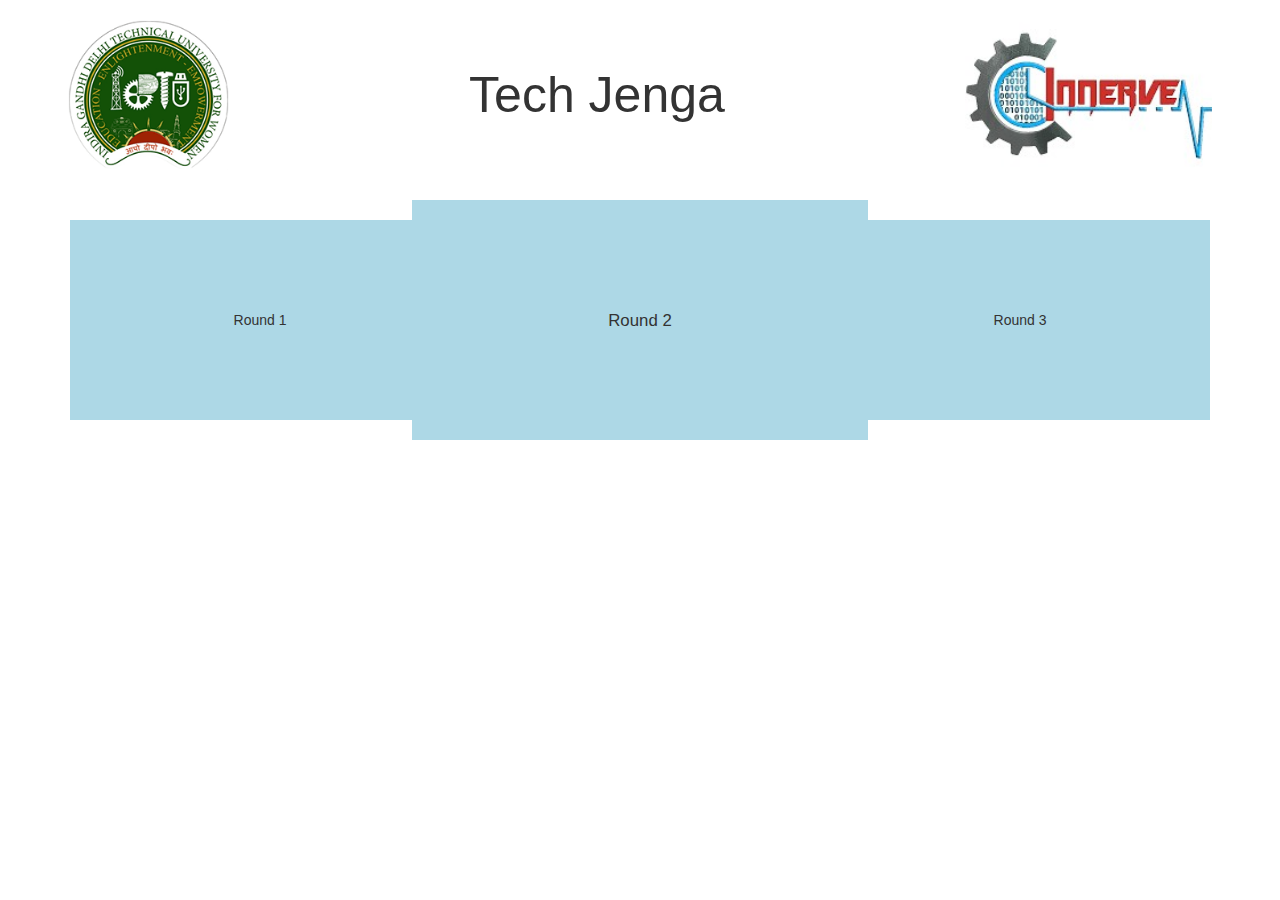
==== index.html @ 66c6694f "First Commit" ====
<!DOCTYPE html>
<html lang="en">

<head>
    <meta charset="UTF-8">
    <meta name="viewport" content="width=device-width, initial-scale=1.0">
    <meta http-equiv="X-UA-Compatible" content="ie=edge">
    <link rel="stylesheet" href="https://maxcdn.bootstrapcdn.com/bootstrap/3.4.0/css/bootstrap.min.css">
    <script src="https://ajax.googleapis.com/ajax/libs/jquery/3.4.1/jquery.min.js"></script>
    <script src="https://maxcdn.bootstrapcdn.com/bootstrap/3.4.0/js/bootstrap.min.js"></script>
    <link rel="stylesheet" href="index.css">
    <title>Tech Jenga</title>
    <style>

    </style>
</head>

<body>

    <header>
        <div class="flex-container-row">
            <div class="logoLeft">
                <a href=""><img src="igdtuw.png" alt="IGDTUW"></a>
            </div>
            <div class="heading">
                Tech Jenga
            </div>
            <div class="logoRight">
                <a href=""><img src="innervelogo.jpg" alt="INNERVE"></a>
            </div>
        </div>
    </header>

    <div class="container">
        <div class="mainBox">
            <div class="box box1" onclick="myModal(1)">
                <div class="title">
                    <p>Round 1</p>
                </div>

            </div>
            <div class="box zoomIn box2" onclick="myModal(2)">
                <div class="title">
                    <p>Round 2</p>
                </div>

            </div>
            <div class="box box3" onclick="myModal(3)">
                <div class="title">
                    <p>Round 3</p>
                </div>

            </div>
        </div>
        <script>
            $(document).ready(function() {
                $(".box1").hover(function() {
                    $(".box2").removeClass("zoomIn");
                }, function() {
                    $(".box2").addClass("zoomIn");
                });
                $(".box3").hover(function() {
                    $(".box2").removeClass("zoomIn");
                }, function() {
                    $(".box2").addClass("zoomIn");
                });
            });
        </script>


        <!-- modal -->
        <div id="myModal" class="modal">

            <!-- Modal content -->
            <div class="modal-content">
                <span class="close">&times;</span>
                <form action="output.html" id="myFormId">
                    <input type="hidden" name="round" id="round">
                    <input type="radio" name="color" value="red" id="red">&nbsp;Red <br>
                    <input type="radio" name="color" value="green" id="green">&nbsp;Green <br>
                    <input type="radio" name="color" value="white" id="white">&nbsp;White <br>
                    <input type="submit" name="submit" value="submit">
                </form>
            </div>

        </div>
        <script>
            var modal = document.getElementById("myModal");
            var span = document.getElementsByClassName("close")[0];

            function myModal(n) {
                document.getElementById("round").id = n;
                modal.style.display = "block";
            }
            span.onclick = function() {
                modal.style.display = "none";
            }

            // When the user clicks anywhere outside of the modal, close it
            window.onclick = function(event) {
                if (event.target == modal) {
                    modal.style.display = "none";
                }
            }
        </script>
    </div>


</body>

</html>
---- index.css ----
/* body {
    background-image: url(jenga.jpeg);
    background-repeat: no-repeat;
    background-size: cover;
} */

.flex-container-row {
    display: flex;
    width: 100%;
    padding-top: 20px;
    padding-left: 20px;
    padding-right: 20px;
    padding-bottom: 20px;
    flex-direction: row;
    flex-wrap: wrap;
    justify-content: space-around;
}

.logoLeft {
    flex-grow: 1;
}

.logoLeft a,
.logoRight a {
    display: block;
}

.logoLeft a img,
.logoRight a img {
    display: block;
    margin: auto;
    height: 150px;
}

.heading {
    flex-grow: 4;
    line-height: 150px;
    text-align: center;
    font-size: 50px;
}

.logoRight {
    /* height: 150px; */
    flex-grow: 1;
}


/* main box */

.mainBox {
    display: flex;
    flex-wrap: wrap;
    justify-content: center;
    margin-top: 30px;
}

.title {
    position: relative;
    height: 100%;
}

.title p {
    text-align: center;
    top: 45%;
    width: 100%;
    position: absolute;
}

.box {
    background-color: lightblue;
    transition: transform .500s;
    height: 200px;
    flex-basis: 1;
    flex-grow: 1;
}

.box:hover {
    transform: scale(1.2);
    z-index: 1000;
    cursor: pointer;
}

.zoomIn {
    transform: scale(1.2);
}


/* moDAL */

.modal {
    display: none;
    position: fixed;
    z-index: 1000;
    left: 0;
    top: 0;
    width: 100%;
    height: 100%;
    overflow: auto;
    background-color: rgb(0, 0, 0);
    background-color: rgba(0, 0, 0, 0.4);
}

.modal-content {
    background-color: #fefefe;
    margin: 15% auto;
    padding: 20px;
    border: 1px solid #888;
    width: 300px;
    height: 300px;
}

.close {
    color: black;
    float: right;
    font-size: 28px;
    font-weight: bold;
}

.close:hover,
.close:focus {
    color: black;
    text-decoration: none;
    cursor: pointer;
}
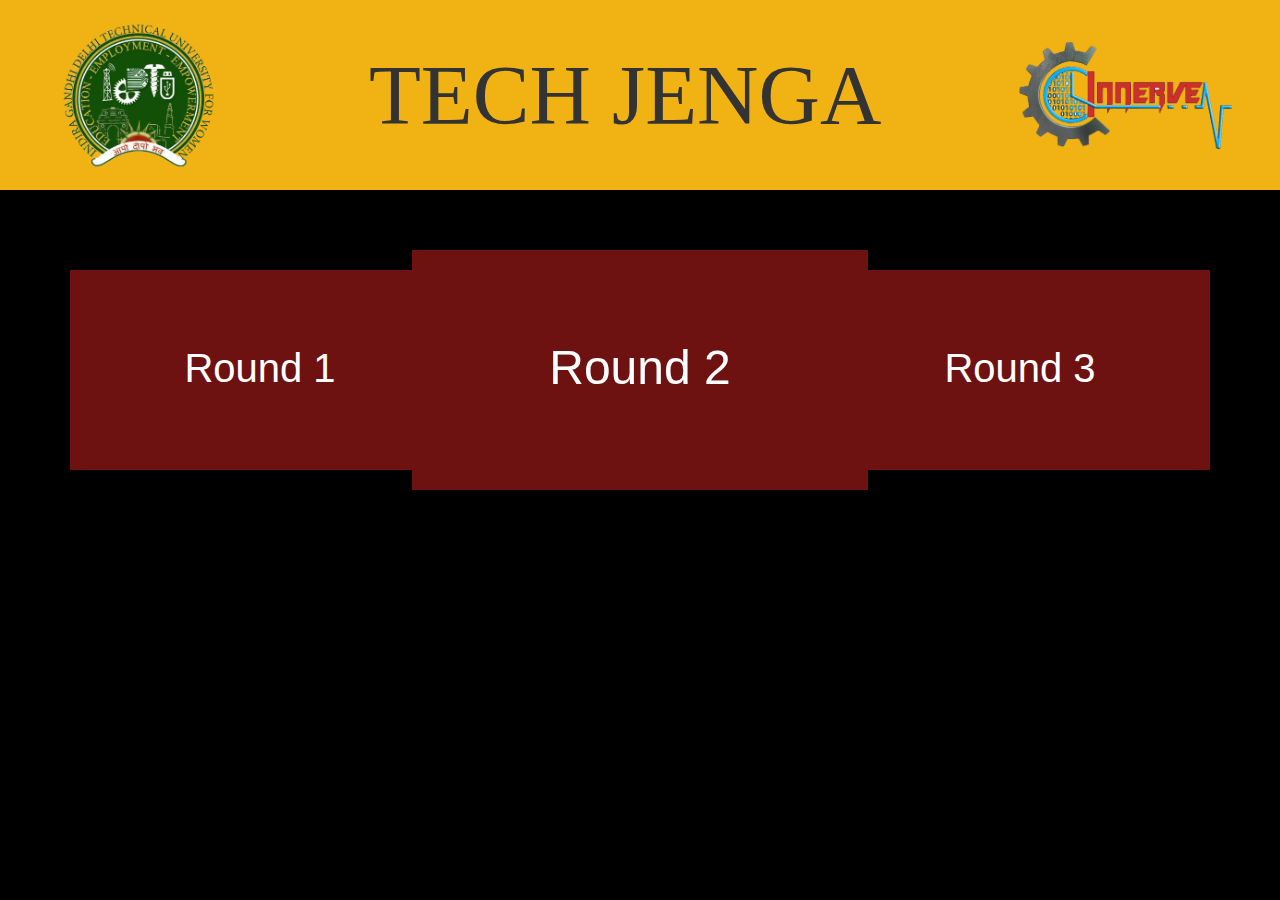
==== commit d05136a2: "vrinda's changes added" ====
--- a/index.html
+++ b/index.html
@@ -20,15 +20,17 @@
     <header>
         <div class="flex-container-row">
             <div class="logoLeft">
-                <a href=""><img src="igdtuw.png" alt="IGDTUW"></a>
+                <a href=""><img src="igdtuw yellow.jpg" alt="IGDTUW"></a>
             </div>
             <div class="heading">
-                Tech Jenga
+                TECH JENGA
             </div>
             <div class="logoRight">
-                <a href=""><img src="innervelogo.jpg" alt="INNERVE"></a>
+                <a href=""><img src="innerve yellow.jpg" alt="INNERVE"></a>
             </div>
         </div>
+
+
     </header>
 
     <div class="container">
@@ -74,12 +76,13 @@
             <!-- Modal content -->
             <div class="modal-content">
                 <span class="close">&times;</span>
-                <form action="output.html" id="myFormId">
-                    <input type="hidden" name="round" id="round">
-                    <input type="radio" name="color" value="red" id="red">&nbsp;Red <br>
-                    <input type="radio" name="color" value="green" id="green">&nbsp;Green <br>
-                    <input type="radio" name="color" value="white" id="white">&nbsp;White <br>
-                    <input type="submit" name="submit" value="submit">
+                <h1 id="modalHeading" style="text-align: center;"></h1>
+                <form action="" name="myFormId" method="POST">
+                    <input type="hidden" name="round" id="round" value="">
+
+                    <input type="submit" name="red" id="error" value=" RED " formaction=""><br>
+                    <input type="submit" name="white" id="coding" value=" WHITE " formaction=""><br>
+                    <input type="submit" name="green" id="output" value=" GREEN " formaction="output.php"><br>
                 </form>
             </div>
 
@@ -89,8 +92,11 @@
             var span = document.getElementsByClassName("close")[0];
 
             function myModal(n) {
-                document.getElementById("round").id = n;
+                document.getElementById("round").value = n;
+                var round = document.forms.myFormId.round.value;
+                document.getElementById("modalHeading").innerHTML = "Round " + round;
                 modal.style.display = "block";
+
             }
             span.onclick = function() {
                 modal.style.display = "none";
--- a/index.css
+++ b/index.css
@@ -3,6 +3,10 @@
     background-repeat: no-repeat;
     background-size: cover;
 } */
+
+body {
+    background: black;
+}
 
 .flex-container-row {
     display: flex;
@@ -14,6 +18,7 @@
     flex-direction: row;
     flex-wrap: wrap;
     justify-content: space-around;
+    background: rgb(241, 179, 20);
 }
 
 .logoLeft {
@@ -36,7 +41,8 @@
     flex-grow: 4;
     line-height: 150px;
     text-align: center;
-    font-size: 50px;
+    font-size: 85px;
+    font-family: 'Starburst';
 }
 
 .logoRight {
@@ -51,23 +57,25 @@
     display: flex;
     flex-wrap: wrap;
     justify-content: center;
-    margin-top: 30px;
+    margin-top: 80px;
 }
 
 .title {
     position: relative;
     height: 100%;
+    font-size: 40px;
+    color: white;
 }
 
 .title p {
     text-align: center;
-    top: 45%;
+    top: 35%;
     width: 100%;
     position: absolute;
 }
 
 .box {
-    background-color: lightblue;
+    background-color: rgb(110, 17, 17);
     transition: transform .500s;
     height: 200px;
     flex-basis: 1;
@@ -101,7 +109,8 @@
 }
 
 .modal-content {
-    background-color: #fefefe;
+    background-color: #2f137a;
+    color: chartreuse;
     margin: 15% auto;
     padding: 20px;
     border: 1px solid #888;
@@ -121,4 +130,25 @@
     color: black;
     text-decoration: none;
     cursor: pointer;
+}
+
+#error {
+    background: rgb(180, 20, 20);
+    color: white;
+    margin-top: 30px;
+    margin-left: 85px;
+}
+
+#coding {
+    background: white;
+    color: black;
+    margin-top: 30px;
+    margin-left: 85px;
+}
+
+#output {
+    background: green;
+    color: white;
+    margin-top: 30px;
+    margin-left: 85px;
 }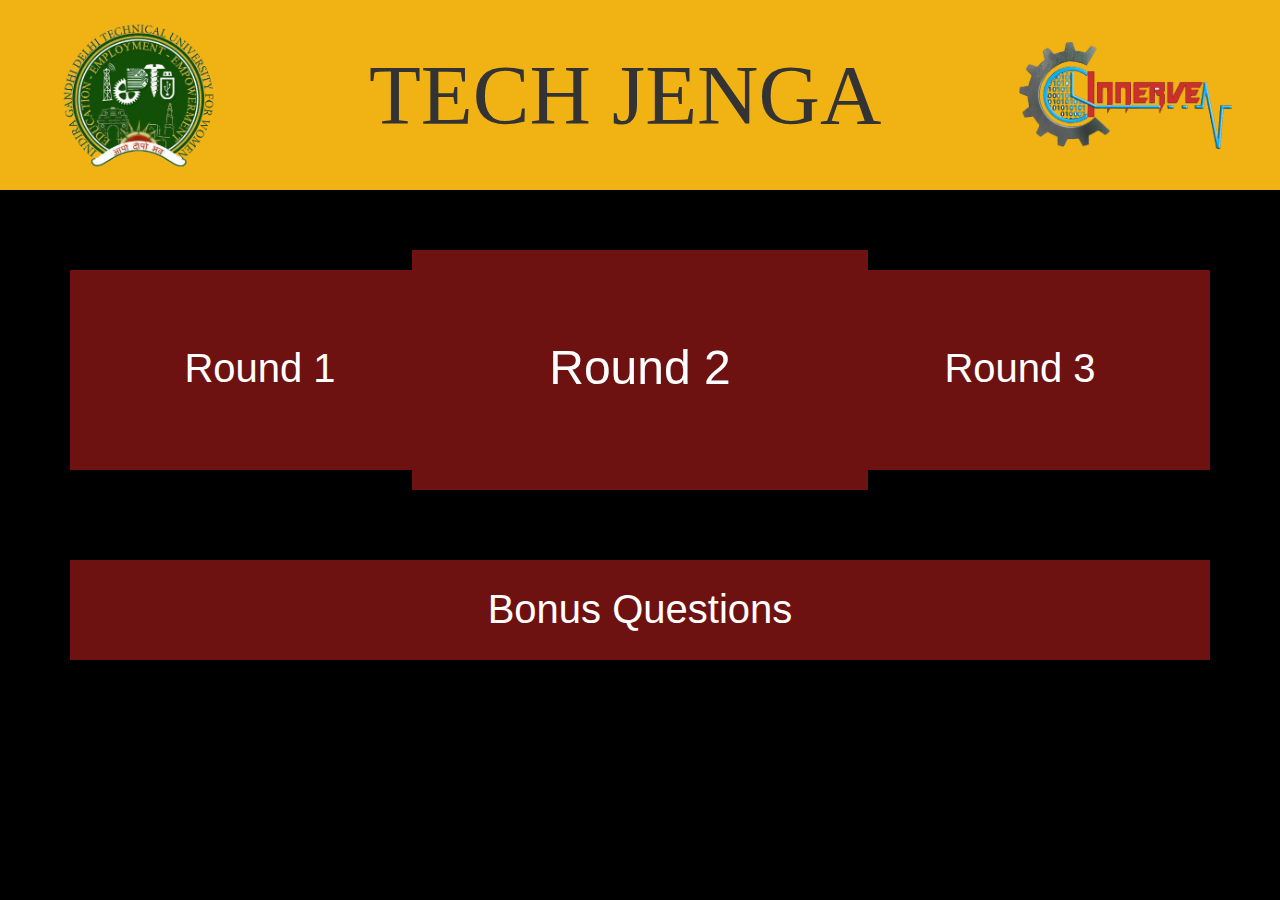
==== commit 4af4d3ca: "final done except answers array" ====
--- a/index.html
+++ b/index.html
@@ -54,6 +54,11 @@
 
             </div>
         </div>
+        <div class="bonus">
+            <div class="bonusHeading">
+                <a href="www.hackerrank.com/jenga-bonus">Bonus Questions</a>
+            </div>
+        </div>
         <script>
             $(document).ready(function() {
                 $(".box1").hover(function() {
@@ -81,8 +86,8 @@
                     <input type="hidden" name="round" id="round" value="">
 
                     <input type="submit" name="red" id="error" value=" RED " formaction=""><br>
-                    <input type="submit" name="white" id="coding" value=" WHITE " formaction=""><br>
-                    <input type="submit" name="green" id="output" value=" GREEN " formaction="output.php"><br>
+                    <input type="submit" name="white" id="coding" value=" WHITE " formaction="www.hackerrank.com/jenga-coder"><br>
+                    <input type="submit" name="green" id="output" value=" GREEN " formaction="output1.html"><br>
                 </form>
             </div>
 
--- a/index.css
+++ b/index.css
@@ -1,154 +1,170 @@
-/* body {
+                    /* body {
     background-image: url(jenga.jpeg);
     background-repeat: no-repeat;
     background-size: cover;
 } */
-
-body {
-    background: black;
-}
-
-.flex-container-row {
-    display: flex;
-    width: 100%;
-    padding-top: 20px;
-    padding-left: 20px;
-    padding-right: 20px;
-    padding-bottom: 20px;
-    flex-direction: row;
-    flex-wrap: wrap;
-    justify-content: space-around;
-    background: rgb(241, 179, 20);
-}
-
-.logoLeft {
-    flex-grow: 1;
-}
-
-.logoLeft a,
-.logoRight a {
-    display: block;
-}
-
-.logoLeft a img,
-.logoRight a img {
-    display: block;
-    margin: auto;
-    height: 150px;
-}
-
-.heading {
-    flex-grow: 4;
-    line-height: 150px;
-    text-align: center;
-    font-size: 85px;
-    font-family: 'Starburst';
-}
-
-.logoRight {
-    /* height: 150px; */
-    flex-grow: 1;
-}
-
-
-/* main box */
-
-.mainBox {
-    display: flex;
-    flex-wrap: wrap;
-    justify-content: center;
-    margin-top: 80px;
-}
-
-.title {
-    position: relative;
-    height: 100%;
-    font-size: 40px;
-    color: white;
-}
-
-.title p {
-    text-align: center;
-    top: 35%;
-    width: 100%;
-    position: absolute;
-}
-
-.box {
-    background-color: rgb(110, 17, 17);
-    transition: transform .500s;
-    height: 200px;
-    flex-basis: 1;
-    flex-grow: 1;
-}
-
-.box:hover {
-    transform: scale(1.2);
-    z-index: 1000;
-    cursor: pointer;
-}
-
-.zoomIn {
-    transform: scale(1.2);
-}
-
-
-/* moDAL */
-
-.modal {
-    display: none;
-    position: fixed;
-    z-index: 1000;
-    left: 0;
-    top: 0;
-    width: 100%;
-    height: 100%;
-    overflow: auto;
-    background-color: rgb(0, 0, 0);
-    background-color: rgba(0, 0, 0, 0.4);
-}
-
-.modal-content {
-    background-color: #2f137a;
-    color: chartreuse;
-    margin: 15% auto;
-    padding: 20px;
-    border: 1px solid #888;
-    width: 300px;
-    height: 300px;
-}
-
-.close {
-    color: black;
-    float: right;
-    font-size: 28px;
-    font-weight: bold;
-}
-
-.close:hover,
-.close:focus {
-    color: black;
-    text-decoration: none;
-    cursor: pointer;
-}
-
-#error {
-    background: rgb(180, 20, 20);
-    color: white;
-    margin-top: 30px;
-    margin-left: 85px;
-}
-
-#coding {
-    background: white;
-    color: black;
-    margin-top: 30px;
-    margin-left: 85px;
-}
-
-#output {
-    background: green;
-    color: white;
-    margin-top: 30px;
-    margin-left: 85px;
-}+                
+                body {
+                    background: black;
+                }
+                
+                .flex-container-row {
+                    display: flex;
+                    width: 100%;
+                    padding-top: 20px;
+                    padding-left: 20px;
+                    padding-right: 20px;
+                    padding-bottom: 20px;
+                    flex-direction: row;
+                    flex-wrap: wrap;
+                    justify-content: space-around;
+                    background: rgb(241, 179, 20);
+                }
+                
+                .logoLeft {
+                    flex-grow: 1;
+                }
+                
+                .logoLeft a,
+                .logoRight a {
+                    display: block;
+                }
+                
+                .logoLeft a img,
+                .logoRight a img {
+                    display: block;
+                    margin: auto;
+                    height: 150px;
+                }
+                
+                .heading {
+                    flex-grow: 4;
+                    line-height: 150px;
+                    text-align: center;
+                    font-size: 85px;
+                    font-family: 'Starburst';
+                }
+                
+                .logoRight {
+                    /* height: 150px; */
+                    flex-grow: 1;
+                }
+                /* main box */
+                
+                .mainBox {
+                    display: flex;
+                    flex-wrap: wrap;
+                    justify-content: center;
+                    margin-top: 80px;
+                }
+                
+                .title {
+                    position: relative;
+                    height: 100%;
+                    font-size: 40px;
+                    color: white;
+                }
+                
+                .title p {
+                    text-align: center;
+                    top: 35%;
+                    width: 100%;
+                    position: absolute;
+                }
+                
+                .box {
+                    background-color: rgb(110, 17, 17);
+                    transition: transform .500s;
+                    height: 200px;
+                    flex-basis: 1;
+                    flex-grow: 1;
+                }
+                
+                .box:hover {
+                    transform: scale(1.2);
+                    z-index: 1000;
+                    cursor: pointer;
+                }
+                
+                .zoomIn {
+                    transform: scale(1.2);
+                }
+                
+                .bonusHeading {
+                    margin-top: 90px;
+                    display: flex;
+                    justify-content: center;
+                    align-items: center;
+                    font-size: 40px;
+                    height: 100px;
+                    margin-bottom: 45px;
+                    background-color: rgb(110, 17, 17);
+                }
+                
+                .bonusHeading a {
+                    text-decoration: none;
+                    color: white;
+                }
+                
+                .bonusHeading:hover {
+                    box-shadow: 5px 10px rgb(241, 179, 20);
+                    cursor: pointer;
+                }
+                /* moDAL */
+                
+                .modal {
+                    display: none;
+                    position: fixed;
+                    z-index: 1000;
+                    left: 0;
+                    top: 0;
+                    width: 100%;
+                    height: 100%;
+                    overflow: auto;
+                    background-color: rgb(0, 0, 0);
+                    background-color: rgba(0, 0, 0, 0.4);
+                }
+                
+                .modal-content {
+                    background-color: #2f137a;
+                    color: chartreuse;
+                    margin: 15% auto;
+                    padding: 20px;
+                    border: 1px solid #888;
+                    width: 300px;
+                    height: 300px;
+                }
+                
+                .close {
+                    color: black;
+                    float: right;
+                    font-size: 28px;
+                    font-weight: bold;
+                }
+                
+                .close:hover,
+                .close:focus {
+                    color: black;
+                    text-decoration: none;
+                    cursor: pointer;
+                }
+                
+                #error {
+                    background: rgb(180, 20, 20);
+                    color: white;
+                    margin-top: 30px;
+                    margin-left: 85px;
+                }
+                
+                #coding {
+                    background: white;
+                    color: black;
+                    margin-top: 30px;
+                    margin-left: 85px;
+                }
+                
+                #output {
+                    background: green;
+                    color: white;
+                    margin-top: 30px;
+                    margin-left: 85px;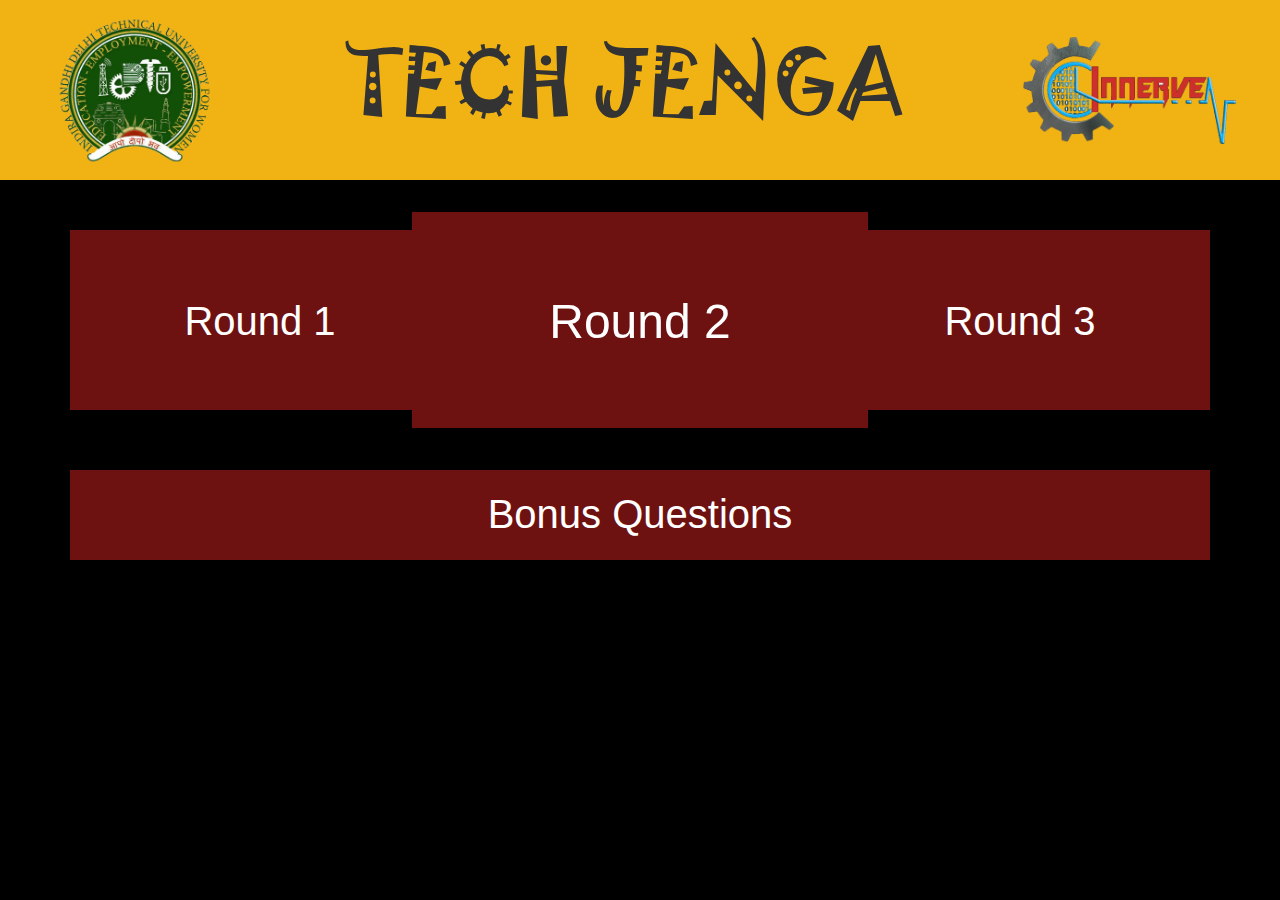
==== commit 30c1b0da: "FINAL" ====
--- a/index.html
+++ b/index.html
@@ -56,7 +56,7 @@
         </div>
         <div class="bonus">
             <div class="bonusHeading">
-                <a href="www.hackerrank.com/jenga-bonus">Bonus Questions</a>
+                <a href="https://www.hackerrank.com/jenga-bonus">Bonus Questions</a>
             </div>
         </div>
         <script>
@@ -86,7 +86,7 @@
                     <input type="hidden" name="round" id="round" value="">
 
                     <input type="submit" name="red" id="error" value=" RED " formaction=""><br>
-                    <input type="submit" name="white" id="coding" value=" WHITE " formaction="www.hackerrank.com/jenga-coder"><br>
+                    <input type="submit" name="white" id="coding" value=" WHITE " formaction="https://www.hackerrank.com/jenga-coder"><br>
                     <input type="submit" name="green" id="output" value=" GREEN " formaction="output1.html"><br>
                 </form>
             </div>
--- a/index.css
+++ b/index.css
@@ -1,170 +1,184 @@
-                    /* body {
-    background-image: url(jenga.jpeg);
-    background-repeat: no-repeat;
-    background-size: cover;
-} */
-                
-                body {
-                    background: black;
-                }
-                
-                .flex-container-row {
-                    display: flex;
-                    width: 100%;
-                    padding-top: 20px;
-                    padding-left: 20px;
-                    padding-right: 20px;
-                    padding-bottom: 20px;
-                    flex-direction: row;
-                    flex-wrap: wrap;
-                    justify-content: space-around;
-                    background: rgb(241, 179, 20);
-                }
-                
-                .logoLeft {
-                    flex-grow: 1;
-                }
-                
-                .logoLeft a,
-                .logoRight a {
-                    display: block;
-                }
-                
-                .logoLeft a img,
-                .logoRight a img {
-                    display: block;
-                    margin: auto;
-                    height: 150px;
-                }
-                
-                .heading {
-                    flex-grow: 4;
-                    line-height: 150px;
-                    text-align: center;
-                    font-size: 85px;
-                    font-family: 'Starburst';
-                }
-                
-                .logoRight {
-                    /* height: 150px; */
-                    flex-grow: 1;
-                }
-                /* main box */
-                
-                .mainBox {
-                    display: flex;
-                    flex-wrap: wrap;
-                    justify-content: center;
-                    margin-top: 80px;
-                }
-                
-                .title {
-                    position: relative;
-                    height: 100%;
-                    font-size: 40px;
-                    color: white;
-                }
-                
-                .title p {
-                    text-align: center;
-                    top: 35%;
-                    width: 100%;
-                    position: absolute;
-                }
-                
-                .box {
-                    background-color: rgb(110, 17, 17);
-                    transition: transform .500s;
-                    height: 200px;
-                    flex-basis: 1;
-                    flex-grow: 1;
-                }
-                
-                .box:hover {
-                    transform: scale(1.2);
-                    z-index: 1000;
-                    cursor: pointer;
-                }
-                
-                .zoomIn {
-                    transform: scale(1.2);
-                }
-                
-                .bonusHeading {
-                    margin-top: 90px;
-                    display: flex;
-                    justify-content: center;
-                    align-items: center;
-                    font-size: 40px;
-                    height: 100px;
-                    margin-bottom: 45px;
-                    background-color: rgb(110, 17, 17);
-                }
-                
-                .bonusHeading a {
-                    text-decoration: none;
-                    color: white;
-                }
-                
-                .bonusHeading:hover {
-                    box-shadow: 5px 10px rgb(241, 179, 20);
-                    cursor: pointer;
-                }
-                /* moDAL */
-                
-                .modal {
-                    display: none;
-                    position: fixed;
-                    z-index: 1000;
-                    left: 0;
-                    top: 0;
-                    width: 100%;
-                    height: 100%;
-                    overflow: auto;
-                    background-color: rgb(0, 0, 0);
-                    background-color: rgba(0, 0, 0, 0.4);
-                }
-                
-                .modal-content {
-                    background-color: #2f137a;
-                    color: chartreuse;
-                    margin: 15% auto;
-                    padding: 20px;
-                    border: 1px solid #888;
-                    width: 300px;
-                    height: 300px;
-                }
-                
-                .close {
-                    color: black;
-                    float: right;
-                    font-size: 28px;
-                    font-weight: bold;
-                }
-                
-                .close:hover,
-                .close:focus {
-                    color: black;
-                    text-decoration: none;
-                    cursor: pointer;
-                }
-                
-                #error {
-                    background: rgb(180, 20, 20);
-                    color: white;
-                    margin-top: 30px;
-                    margin-left: 85px;
-                }
-                
-                #coding {
-                    background: white;
-                    color: black;
-                    margin-top: 30px;
-                    margin-left: 85px;
-                }
-                
-                #output {
-                    background: green;
-                    color: white;
-                    margin-top: 30px;
-                    margin-left: 85px;+body {
+    background: black;
+}
+
+@font-face {
+    font-family: "starburst";
+    src: url("Starburst.ttf") format("truetype");
+}
+
+@font-face {
+    font-family: "jokerman";
+    src: url("Jokerman-Regular.ttf") format("truetype");
+}
+
+@font-face {
+    font-family: "MTCORSOVA";
+    src: url("MTCORSVA.TTF") format("truetype");
+}
+
+.flex-container-row {
+    display: flex;
+    width: 100%;
+    padding-top: 15px;
+    padding-left: 20px;
+    padding-right: 20px;
+    padding-bottom: 15px;
+    flex-direction: row;
+    flex-wrap: wrap;
+    justify-content: space-around;
+    background: rgb(241, 179, 20);
+}
+
+.logoLeft {
+    flex-grow: 1;
+}
+
+.logoLeft a,
+.logoRight a {
+    display: block;
+}
+
+.logoLeft a img,
+.logoRight a img {
+    display: block;
+    margin: auto;
+    height: 150px;
+}
+
+.heading {
+    flex-grow: 4;
+    line-height: 140px;
+    text-align: center;
+    font-size: 85px;
+    font-family: "jokerman";
+}
+
+.logoRight {
+    /* height: 150px; */
+    flex-grow: 1;
+}
+
+
+/* main box */
+
+.mainBox {
+    display: flex;
+    flex-wrap: wrap;
+    justify-content: center;
+    margin-top: 50px;
+}
+
+.title {
+    position: relative;
+    height: 100%;
+    font-size: 40px;
+    color: white;
+}
+
+.title p {
+    text-align: center;
+    top: 35%;
+    width: 100%;
+    position: absolute;
+}
+
+.box {
+    background-color: rgb(110, 17, 17);
+    transition: transform .500s;
+    height: 180px;
+    flex-basis: 1;
+    flex-grow: 1;
+}
+
+.box:hover {
+    transform: scale(1.2);
+    z-index: 1000;
+    cursor: pointer;
+}
+
+.zoomIn {
+    transform: scale(1.2);
+}
+
+.bonusHeading {
+    margin-top: 60px;
+    display: flex;
+    justify-content: center;
+    align-items: center;
+    font-size: 40px;
+    height: 90px;
+    margin-bottom: 45px;
+    background-color: rgb(110, 17, 17);
+}
+
+.bonusHeading a {
+    text-decoration: none;
+    color: white;
+}
+
+.bonusHeading:hover {
+    box-shadow: 5px 10px rgb(241, 179, 20);
+    cursor: pointer;
+}
+
+
+/* moDAL */
+
+.modal {
+    display: none;
+    position: fixed;
+    z-index: 1000;
+    left: 0;
+    top: 0;
+    width: 100%;
+    height: 100%;
+    overflow: auto;
+    background-color: rgb(0, 0, 0);
+    background-color: rgba(0, 0, 0, 0.4);
+}
+
+.modal-content {
+    background-color: #2f137a;
+    color: chartreuse;
+    margin: 15% auto;
+    padding: 20px;
+    border: 1px solid #888;
+    width: 300px;
+    height: 300px;
+}
+
+.close {
+    color: black;
+    float: right;
+    font-size: 28px;
+    font-weight: bold;
+}
+
+.close:hover,
+.close:focus {
+    color: black;
+    text-decoration: none;
+    cursor: pointer;
+}
+
+#error {
+    background: rgb(180, 20, 20);
+    color: white;
+    margin-top: 30px;
+    margin-left: 85px;
+}
+
+#coding {
+    background: white;
+    color: black;
+    margin-top: 30px;
+    margin-left: 85px;
+}
+
+#output {
+    background: green;
+    color: white;
+    margin-top: 30px;
+    margin-left: 85px;
+}